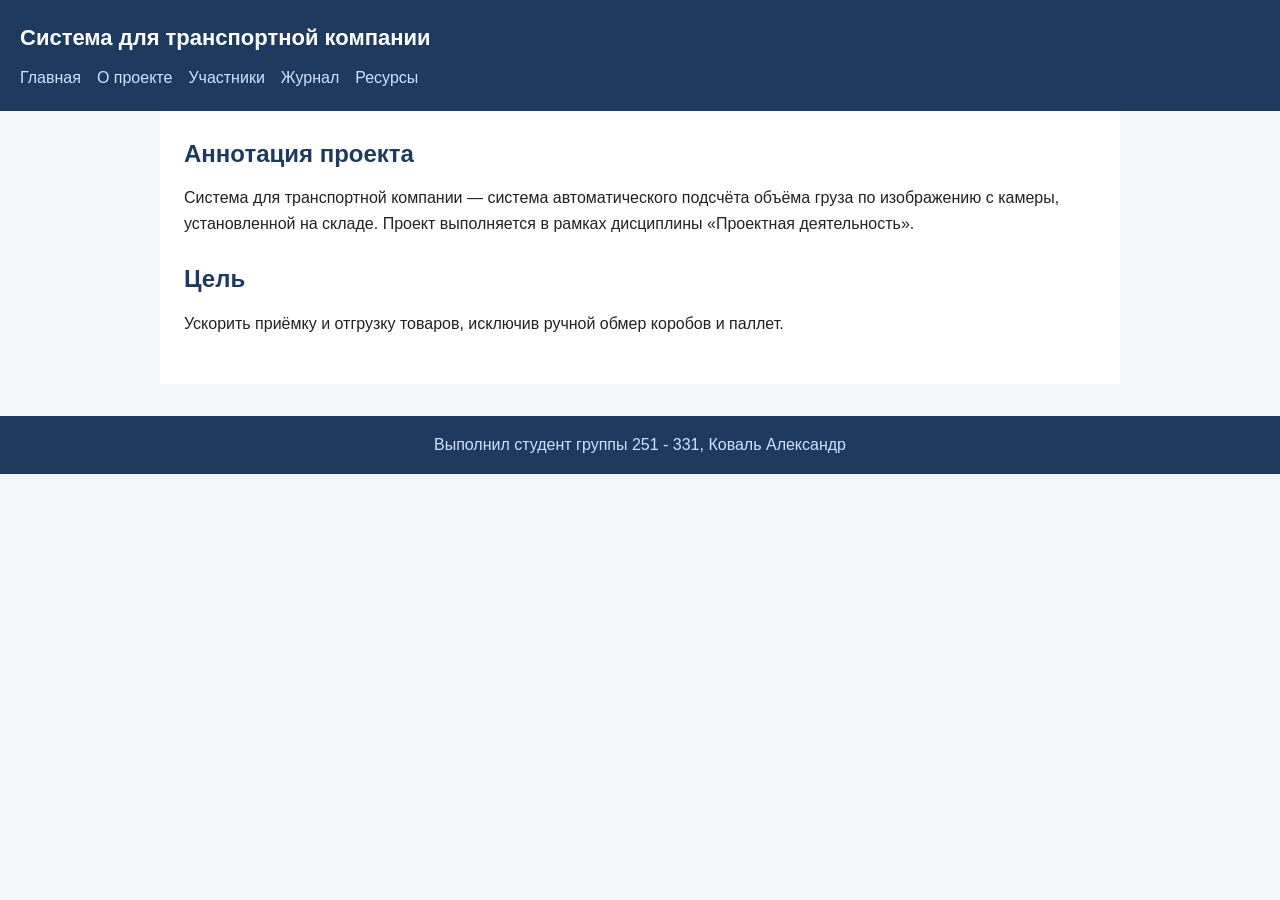
==== index.html @ 688412ce "Первая страница и ее стилевой файл" ====
<!DOCTYPE html>
<html lang="ru">
<head>
  <meta charset="UTF-8">
  <title>Система для транспортной компании — главная</title>
  <link rel="stylesheet" href="css/style.css">
</head>
<body>
  <header>
    <h1>Система для транспортной компании</h1>
    <nav>
      <ul>
        <li><a href="index.html">Главная</a></li>
        <li><a href="about.html">О проекте</a></li>
        <li><a href="team.html">Участники</a></li>
        <li><a href="journal.html">Журнал</a></li>
        <li><a href="resources.html">Ресурсы</a></li>
      </ul>
    </nav>
  </header>

  <main>
    <section>
      <h2>Аннотация проекта</h2>
      <p>Система для транспортной компании — система автоматического подсчёта объёма груза
      по изображению с камеры, установленной на складе. Проект выполняется
      в рамках дисциплины «Проектная деятельность».</p>
    </section>

    <section>
      <h2>Цель</h2>
      <p>Ускорить приёмку и отгрузку товаров, исключив ручной обмер
      коробов и паллет.</p>
    </section>
  </main>

  <footer>
    <p>Выполнил студент группы 251 - 331, Коваль Александр</p>
  </footer>
</body>
</html>
---- css/style.css ----
/* style.css v1 — базовые стили */
* { box-sizing: border-box; margin: 0; padding: 0; }

body {
  font-family: Arial, sans-serif;
  background: #f4f6f9;
  color: #222;
  line-height: 1.6;
}

header {
  background: #1f3a5f;
  color: #fff;
  padding: 20px;
}

header h1 { font-size: 22px; }

nav ul {
  list-style: none;
  display: flex;
  gap: 16px;
  margin-top: 10px;
}

nav a {
  color: #cfe2ff;
  text-decoration: none;
}

nav a:hover { color: #fff; }

main {
  max-width: 960px;
  margin: 0 auto;
  padding: 24px;
  background: #fff;
}

h2 { margin-bottom: 12px; color: #1f3a5f; }

section { margin-bottom: 24px; }

footer {
  text-align: center;
  padding: 16px;
  background: #1f3a5f;
  color: #cfe2ff;
  margin-top: 32px;
}

img { max-width: 100%; }
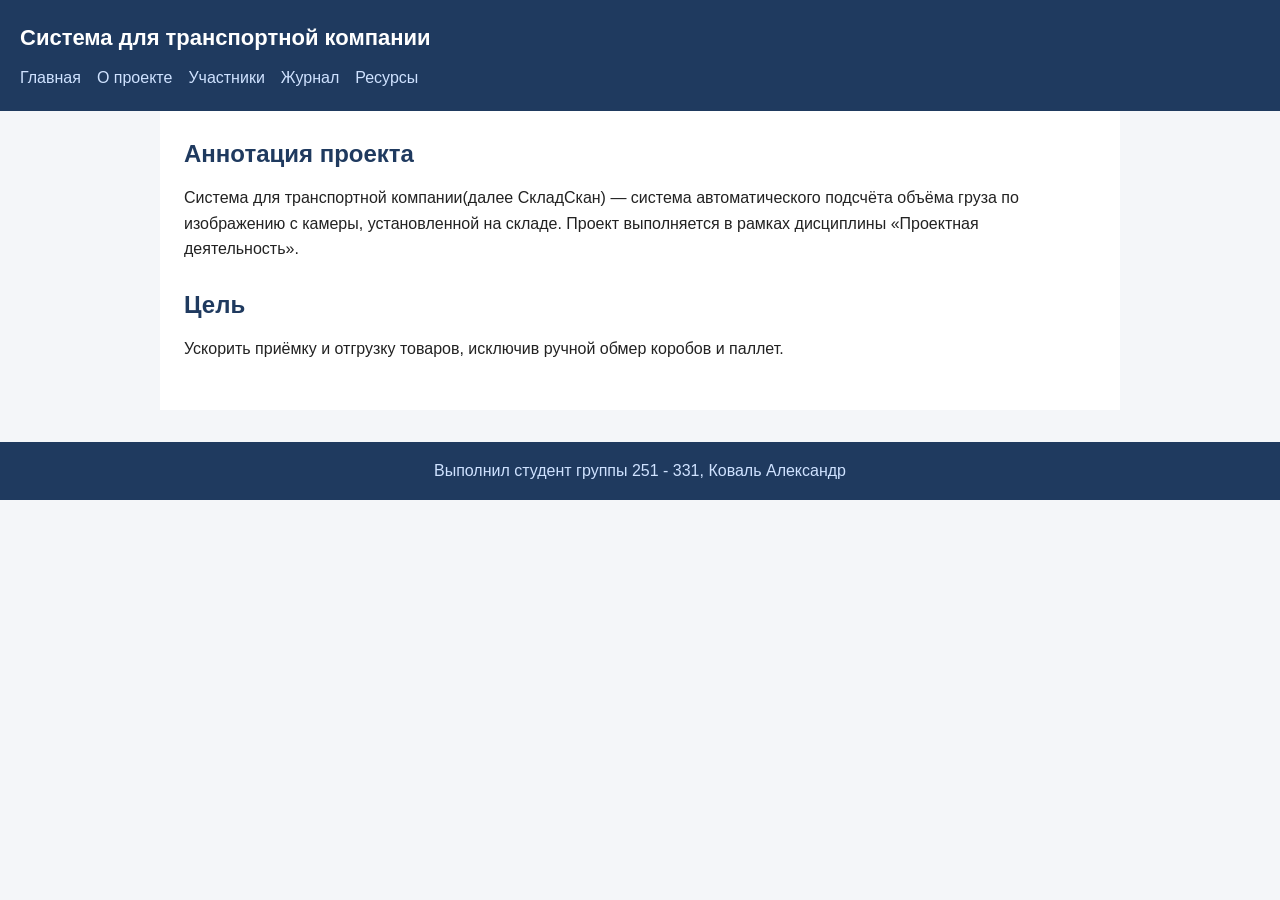
==== commit 4969c52a: "Добавление шаблонов остальных страниц" ====
--- a/index.html
+++ b/index.html
@@ -22,7 +22,7 @@
   <main>
     <section>
       <h2>Аннотация проекта</h2>
-      <p>Система для транспортной компании — система автоматического подсчёта объёма груза
+      <p>Система для транспортной компании(далее СкладСкан) — система автоматического подсчёта объёма груза
       по изображению с камеры, установленной на складе. Проект выполняется
       в рамках дисциплины «Проектная деятельность».</p>
     </section>
